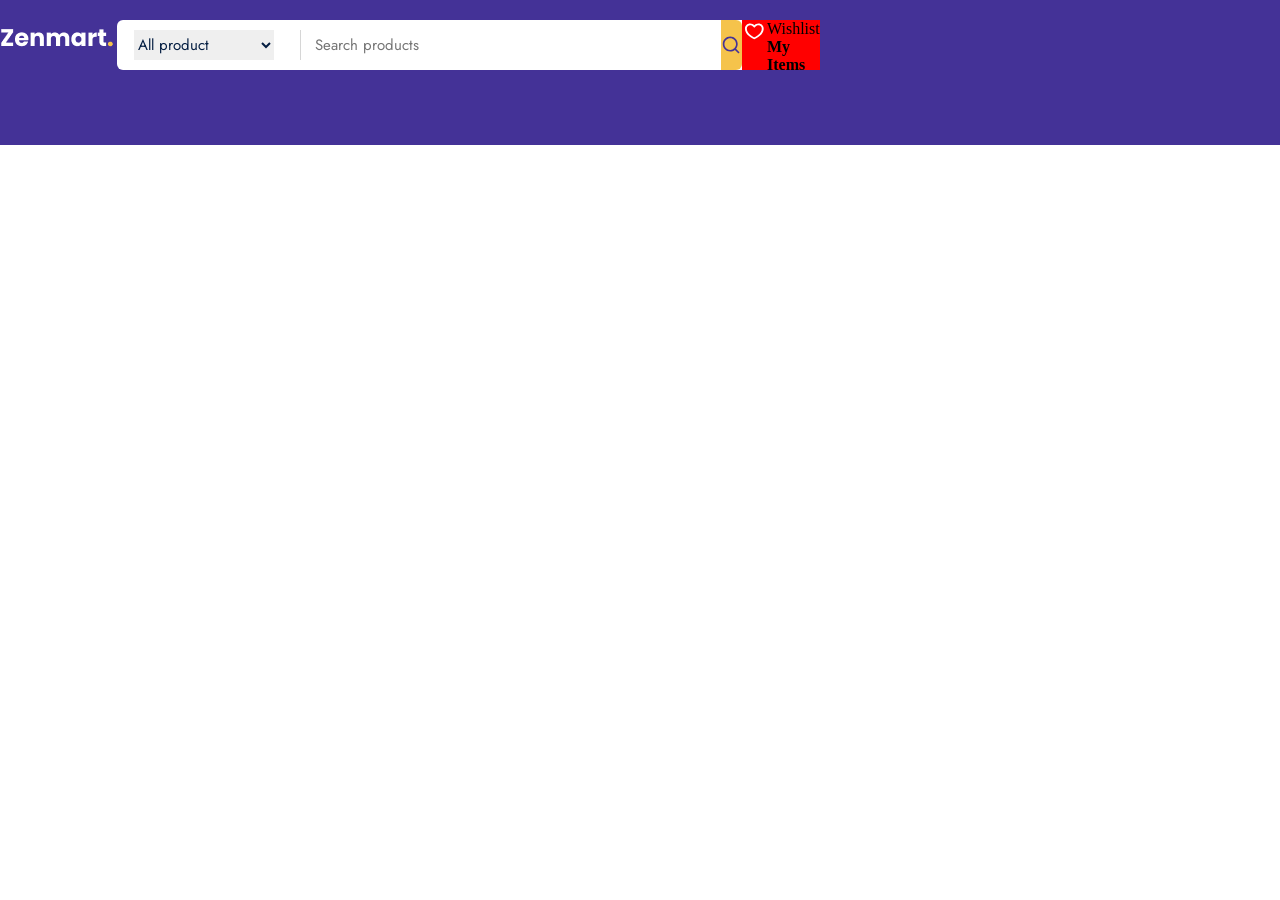
==== my page/index.html @ dbd9a110 "my page navbar" ====
<!DOCTYPE html>
<html lang="en">
<head>
    <meta charset="UTF-8">
    <meta name="viewport" content="width=device-width, initial-scale=1.0">
    <title>Zenmart</title>
    <link rel="stylesheet" href="../public/css kodlar/command.css">
    <link rel="stylesheet" href="../public/css kodlar/home.css">
    <link rel="preconnect" href="https://fonts.googleapis.com">
<link rel="preconnect" href="https://fonts.gstatic.com" crossorigin>
<link href="https://fonts.googleapis.com/css2?family=Jost:ital,wght@0,100..900;1,100..900&family=Playwrite+IT+Trad:wght@100..400&display=swap" rel="stylesheet">
</head>
<body>
    <div class="navbar_frame">
        <div class="container">
            <div class="navbar_top">
                <a href="index.html"><img src="../public/images/icons/logo.png" alt=""></a>
                <div class="nav_search_frame">
                    <div class="search_box">
                        <div class="category_list">
                            <select name="" id=""> 
                                <option value="all" selected> All product</option>
                                <option value="compyuter"> compyuter</option>
                            </select>
                        </div>
                        <input type="text" placeholder="Search products">
                    </div>
                    <div class="search_icon_box">
                        <img src="../public/images/icons/search.svg" alt="">
                    </div>
                    <div class="nav_top_menu">
                        <div class="top_menu_box">
                            <div class="box_icon_box">
                                <img src="../public/images/icons/heart.svg" alt="">
                            </div>
                            <div class="box_info_box">
                                <span>Wishlist</span>
                                <strong>My Items</strong>
                            </div>

                        </div><div >
                        </div><div>

                        </div>
                    </div>
                </div>
                <div class="navbar_bott">
                </div>
            </div>

        </div>
    </div>
</body>
</html>
---- public/css kodlar/command.css ----
html, body {
    margin: 0;
    padding: 0;
   

}
a {
    text-decoration: none;
}
p {
    margin: 0;
}
---- public/css kodlar/home.css ----
.navbar_frame {
    position: relative;
    width: 100%;
    height: 145px;
background: rgba(68, 50, 151, 1);
display: flex;
flex-direction: row;
justify-content: center;
 }
 .navbar_frame .container {
    position: relative;
    width: 1320px;
height: auto;
/* background-color: red; */
padding: 20px 0px 14px;
}
.navbar_frame .container .navbar_top {
width: 100%;
height: 50px;
/* background-color: green; */
display: flex;
flex-direction: row;
}
.navbar_top .nav_search_frame {
    /* Rectangle 2 */
width: 651px;
height: 50px;
border-radius: 6px;
display: flex;
flex-direction: row;
background: rgba(255, 255, 255, 1);
}
.nav_search_frame .search_box {
    padding: 10px 17px;
    display: flex;
    flex-direction: row;
    align-items: center;
}
.search_box .category_list {
    /* categories */
width: 166px;
height: 30px;
border-right: 1px solid rgba(214, 214, 214, 1);
}
.category_list select {
    width: 140px;
    height: 30px;
    border: none;
    outline: none;
    color: rgba(4, 30, 66, 1);

font-family: "Jost";
font-style: Regular;
font-size: 15px;
font-weight: 400;
line-height: 22px;
letter-spacing: 0%;
}
.search_box input {
    /* Search products… */
width: 387px;
height: 22px;
color: rgba(98, 105, 116, 1);
margin-left: 12px;
font-family: "Jost";
font-style: Regular;
font-size: 15px;
font-weight: 400;
line-height: 22px;
letter-spacing: 0%;
text-align: left;
border: none;
outline: none;
}
.nav_search_frame .search_icon_box {
    width: 50px;
    height: 50px;
    display: flex;
    justify-content: center;
    align-items: center;
    border-radius: 0px 6px 6px 0px;
background: rgba(245, 195, 75, 1);
}
.navbar_top .nav_top_menu {
width: 416px;
height: 50px;
background-color: red;
display: flex;
flex-direction: row;
}
.nav_top_menu .top_menu_box {
    display: flex;
    flex-direction: row;
}


.navbar_frame .container .navbar_bott {
    
}
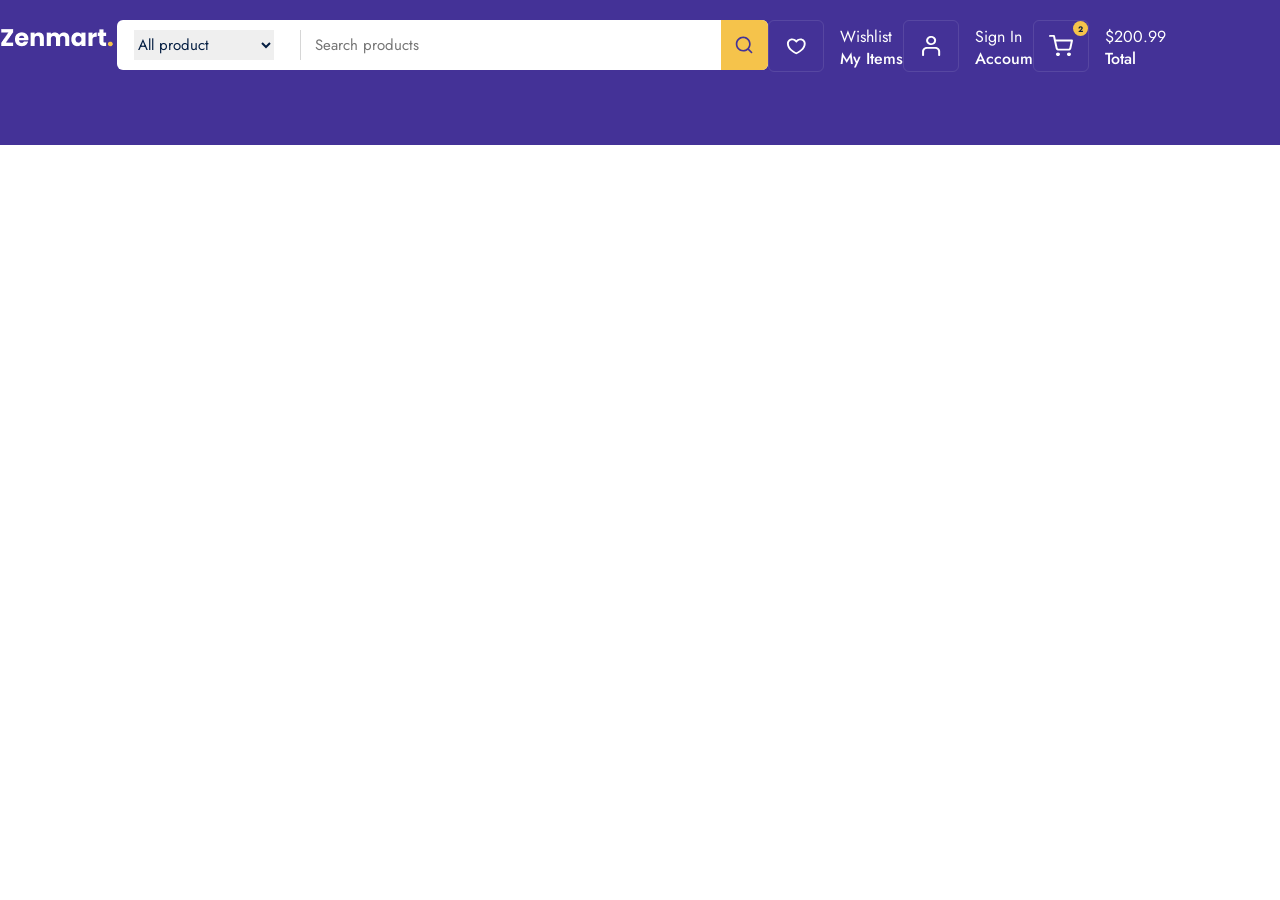
==== commit b498c42a: "navbar top" ====
--- a/my page/index.html
+++ b/my page/index.html
@@ -27,7 +27,7 @@
                     </div>
                     <div class="search_icon_box">
                         <img src="../public/images/icons/search.svg" alt="">
-                    </div>
+                    </div> </div>
                     <div class="nav_top_menu">
                         <div class="top_menu_box">
                             <div class="box_icon_box">
@@ -37,11 +37,24 @@
                                 <span>Wishlist</span>
                                 <strong>My Items</strong>
                             </div>
-
-                        </div><div >
-                        </div><div>
+                             <div class="box_icon_box">
+                                <img src="../public/images/icons/profile.svg" alt="">
+                            </div>
+                            <div class="box_info_box">
+                                <span>Sign In</span>
+                                <strong>Accoum</strong>
+                            </div>
+                             <div class="box_icon_box">
+                                <img src="../public/images/icons/shopping-cart.svg" alt="">
+                            <div class="basket_count">2</div>
+                            </div>
+                            <div class="box_info_box">
+                                <span>$200.99</span>
+                                <strong>Total</strong>
+                            </div>
 
                         </div>
+
                     </div>
                 </div>
                 <div class="navbar_bott">
--- a/public/css kodlar/home.css
+++ b/public/css kodlar/home.css
@@ -84,13 +84,82 @@
 .navbar_top .nav_top_menu {
 width: 416px;
 height: 50px;
-background-color: red;
+/* background-color: red; */
 display: flex;
 flex-direction: row;
 }
 .nav_top_menu .top_menu_box {
     display: flex;
     flex-direction: row;
+
+}
+.top_menu_box .box_icon_box {
+position: relative;
+width: 54px;
+height: 50px;  
+display: flex;
+justify-content: center;
+align-items: center;
+border: 1px solid rgba(255, 255, 255, 0.1);
+border-radius: 6px;
+} 
+.box_icon_box img {
+    
+width: 24.px;
+height: 22px;
+}
+.top_menu_box .box_info_box {
+    margin-left: 16px;
+    display: flex;
+    flex-direction: column;
+    justify-content: flex-end;
+
+
+}
+.box_info_box span {
+color: rgba(255, 255, 255, 1);
+
+font-family: "Jost";
+font-size: undefinedpx;
+font-weight: undefined;
+line-height: 22px;
+letter-spacing: 0%;
+   
+
+}
+
+.box_info_box strong {
+color: rgba(255, 255, 255, 1);
+
+font-family: "Jost";
+font-size: undefinedpx;
+font-weight: 500;
+line-height: 22px;
+letter-spacing: 0%;
+
+}
+.box_icon_box .basket_count {
+    position: absolute;
+    top:0;
+    right: 0;
+
+width: 15px;
+height: 15px;
+display: flex;
+justify-content: center;
+align-items: center;
+ background-color:
+rgba(245, 195, 75, 1);
+border-radius: 50%;
+color: rgba(11, 30, 64, 1);
+
+font-family: "Jost";
+font-style: Bold;
+font-size: 8px;
+font-weight: 700;
+line-height: 10px;
+letter-spacing: 0%;
+
 }
 
 
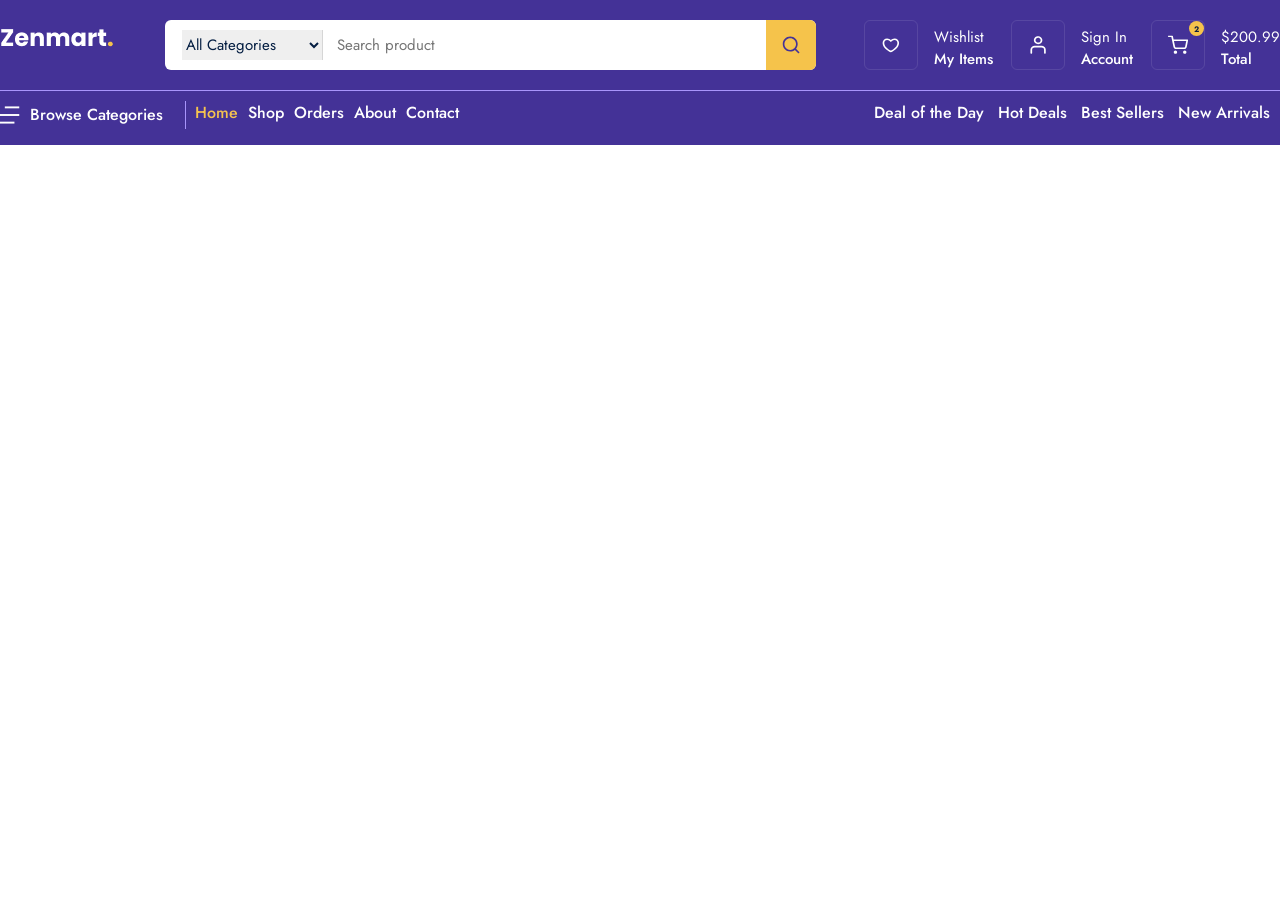
==== commit 909aefb2: "navbar publishin" ====
--- a/my page/index.html
+++ b/my page/index.html
@@ -6,62 +6,82 @@
     <title>Zenmart</title>
     <link rel="stylesheet" href="../public/css kodlar/command.css">
     <link rel="stylesheet" href="../public/css kodlar/home.css">
-    <link rel="preconnect" href="https://fonts.googleapis.com">
+<link rel="preconnect" href="https://fonts.googleapis.com">
 <link rel="preconnect" href="https://fonts.gstatic.com" crossorigin>
 <link href="https://fonts.googleapis.com/css2?family=Jost:ital,wght@0,100..900;1,100..900&family=Playwrite+IT+Trad:wght@100..400&display=swap" rel="stylesheet">
 </head>
 <body>
     <div class="navbar_frame">
-        <div class="container">
+        <div class="continer">
             <div class="navbar_top">
-                <a href="index.html"><img src="../public/images/icons/logo.png" alt=""></a>
-                <div class="nav_search_frame">
-                    <div class="search_box">
-                        <div class="category_list">
-                            <select name="" id=""> 
-                                <option value="all" selected> All product</option>
-                                <option value="compyuter"> compyuter</option>
-                            </select>
-                        </div>
-                        <input type="text" placeholder="Search products">
-                    </div>
-                    <div class="search_icon_box">
-                        <img src="../public/images/icons/search.svg" alt="">
-                    </div> </div>
-                    <div class="nav_top_menu">
-                        <div class="top_menu_box">
-                            <div class="box_icon_box">
-                                <img src="../public/images/icons/heart.svg" alt="">
-                            </div>
-                            <div class="box_info_box">
-                                <span>Wishlist</span>
-                                <strong>My Items</strong>
-                            </div>
-                             <div class="box_icon_box">
-                                <img src="../public/images/icons/profile.svg" alt="">
-                            </div>
-                            <div class="box_info_box">
-                                <span>Sign In</span>
-                                <strong>Accoum</strong>
-                            </div>
-                             <div class="box_icon_box">
-                                <img src="../public/images/icons/shopping-cart.svg" alt="">
-                            <div class="basket_count">2</div>
-                            </div>
-                            <div class="box_info_box">
-                                <span>$200.99</span>
-                                <strong>Total</strong>
-                            </div>
+              <a href="../my page/index.html">  <img src="../public/images/icons/logo.png" alt=""></a>
+            <div class="nav_search_frame">
+                <div class="search_box">
+                    <div class="category_list">
+                         <select name="" id="">
+                            <option value="all" selected>All Categories</option>
+                            <option value="comp"> computer</option>
 
-                        </div>
-
-                    </div>
-                </div>
-                <div class="navbar_bott">
+                         </select></div>
+                    <input type="text" placeholder="Search product" ></div>
+                 <div class="search_icon_box">
+                    <img src="../public/images/icons/search.svg" alt="">
                 </div>
             </div>
+            <div class="nav_top_menu">
+             <div class="top_menu_box">
+                <div class="box_icon_box">
+                    <img src="../public/images/icons/heart.svg" alt="">
+                </div>
+                <div class="box_info_box">
+                    <span>Wishlist</span>
+                    <strong> My Items</strong>
+                </div> </div>
+                <div class="top_menu_box">
+                <div class="box_icon_box">
+                    <img src="../public/images/icons/profile.svg" alt="">
+                </div>
+                <div class="box_info_box">
+                    <span>Sign In</span>
+                    <strong> Account</strong>
+                </div> </div>
+                <div class="top_menu_box">
+                <div class="box_icon_box">
+                    <img src="../public/images/icons/shopping-cart.svg" alt="">
+                <div class="busket_count" >2</div>
+                </div>
+                <div class="box_info_box">
+                    <span>$200.99</span>
+                    <strong> Total</strong>
+                </div>
+             </div> 
+            </div>
+          </div>
+        
+        <div class="navbar_bott">
+            <div class="navbar_bott_menu_box" >
+                <div class="browse_box">
+                    <img src="../public/images/icons/browse.svg" alt=""> 
+                    <span>Browse Categories</span>
+                </div>
+                  <div class="navbar_route_box">
+                <a href="" class="title">Home</a>
+                <a href="">Shop</a>
+                <a href="">Orders</a>
+                <a href="">About</a>
+                <a href="">Contact</a>
+             </div>
+             <div class="sorting_menu">
+                <span>Deal of the Day</span>
+                <span> Hot Deals</span>
+                <span>Best Sellers</span>
+                <span> New Arrivals</span>
+             </div>
 
-        </div>
+            
+            <!-- navbar bott orab turuvchi box-->
+             </div>
+           
     </div>
 </body>
 </html>
--- a/public/css kodlar/home.css
+++ b/public/css kodlar/home.css
@@ -1,168 +1,221 @@
- .navbar_frame {
+.navbar_frame   {
     position: relative;
+    display: flex;
+    flex-direction: row;
+    justify-content: center;
     width: 100%;
     height: 145px;
-background: rgba(68, 50, 151, 1);
-display: flex;
-flex-direction: row;
-justify-content: center;
- }
- .navbar_frame .container {
+    background-color:rgba(68, 50, 151, 1) ;
+}
+.navbar_frame .continer {
+    padding: 20px 0 14px;
     position: relative;
     width: 1320px;
-height: auto;
-/* background-color: red; */
-padding: 20px 0px 14px;
-}
-.navbar_frame .container .navbar_top {
-width: 100%;
-height: 50px;
-/* background-color: green; */
-display: flex;
-flex-direction: row;
+    height:auto;
+    /* background-color: red; */
+}
+.navbar_frame .continer .navbar_top {
+    display: flex;
+    flex-direction: row;
+    width: 100%;
+    height: 50px;
+    justify-content: space-between;
+    /* background-color:green; */
+
 }
 .navbar_top .nav_search_frame {
-    /* Rectangle 2 */
+   
 width: 651px;
 height: 50px;
 border-radius: 6px;
-display: flex;
-flex-direction: row;
 background: rgba(255, 255, 255, 1);
+display: flex;
+flex-direction: row ;
+justify-content: space-between;
 }
 .nav_search_frame .search_box {
+    display: flex;
+    flex-direction: row;
+    align-items: center;
     padding: 10px 17px;
-    display: flex;
-    flex-direction: row;
-    align-items: center;
-}
-.search_box .category_list {
+    
+} .search_box .category_list {
+ /* categories */
+width: 166.px;
+height: 30px;  
+border-right: 1px solid rgba(214, 214, 214, 1); 
+}
+.category_list select {
     /* categories */
-width: 166px;
+width: 140px;
 height: 30px;
-border-right: 1px solid rgba(214, 214, 214, 1);
-}
-.category_list select {
-    width: 140px;
-    height: 30px;
-    border: none;
-    outline: none;
-    color: rgba(4, 30, 66, 1);
-
+border: none;
+outline: none;
+color: rgba(4, 30, 66, 1);
 font-family: "Jost";
 font-style: Regular;
 font-size: 15px;
 font-weight: 400;
 line-height: 22px;
 letter-spacing: 0%;
+
 }
 .search_box input {
     /* Search products… */
 width: 387px;
 height: 22px;
 color: rgba(98, 105, 116, 1);
-margin-left: 12px;
 font-family: "Jost";
 font-style: Regular;
 font-size: 15px;
 font-weight: 400;
 line-height: 22px;
 letter-spacing: 0%;
-text-align: left;
 border: none;
 outline: none;
+margin-left: 12px;
 }
 .nav_search_frame .search_icon_box {
     width: 50px;
-    height: 50px;
-    display: flex;
-    justify-content: center;
-    align-items: center;
-    border-radius: 0px 6px 6px 0px;
+height: 50px;
+border-radius: 0px 6px 6px 0px;
 background: rgba(245, 195, 75, 1);
-}
-.navbar_top .nav_top_menu {
-width: 416px;
-height: 50px;
-/* background-color: red; */
-display: flex;
-flex-direction: row;
-}
-.nav_top_menu .top_menu_box {
-    display: flex;
-    flex-direction: row;
-
-}
-.top_menu_box .box_icon_box {
-position: relative;
-width: 54px;
-height: 50px;  
 display: flex;
 justify-content: center;
 align-items: center;
+
+
+}
+.navbar_top .nav_top_menu {
+   width: 416px;
+   height: 50px;
+   /* background-color: aquamarine;  */
+   display: flex;
+   flex-direction: row;
+   justify-content: space-between;
+}
+.nav_top_menu .top_menu_box {
+    display: flex;
+    flex-direction: row;
+}
+.top_menu_box .box_icon_box {
+ width: 54px;
+height: 50px;
+position: relative;
+display: flex;
+justify-content: center;
+align-items: center;
+box-sizing: border-box;
 border: 1px solid rgba(255, 255, 255, 0.1);
 border-radius: 6px;
-} 
+fill: ;
+}
 .box_icon_box img {
-    
-width: 24.px;
-height: 22px;
+    width: 22px;
+    height: 22px;
+
 }
 .top_menu_box .box_info_box {
     margin-left: 16px;
     display: flex;
     flex-direction: column;
     justify-content: flex-end;
-
-
+   
 }
 .box_info_box span {
-color: rgba(255, 255, 255, 1);
-
-font-family: "Jost";
-font-size: undefinedpx;
-font-weight: undefined;
-line-height: 22px;
-letter-spacing: 0%;
-   
-
+    color: rgba(255, 255, 255, 1);
+font-family: "Jost";
+font-style: Regular;
+font-size: 15px;
+font-weight: 400;
+line-height: 22px;
+letter-spacing: 0%;
 }
 
 .box_info_box strong {
-color: rgba(255, 255, 255, 1);
-
-font-family: "Jost";
-font-size: undefinedpx;
-font-weight: 500;
-line-height: 22px;
-letter-spacing: 0%;
-
-}
-.box_icon_box .basket_count {
-    position: absolute;
-    top:0;
-    right: 0;
-
-width: 15px;
+    color: rgba(255, 255, 255, 1);
+font-family: "Jost";
+font-style: Regular;
+font-size: 15px;
+font-weight: 500;
+line-height: 22px;
+letter-spacing: 0%;
+}
+.box_icon_box .busket_count {
+    width: 15px;
 height: 15px;
-display: flex;
-justify-content: center;
-align-items: center;
- background-color:
+position:absolute;
+top: 0;
+right: 0;
+background-color: 
 rgba(245, 195, 75, 1);
-border-radius: 50%;
 color: rgba(11, 30, 64, 1);
-
-font-family: "Jost";
+font-family: "jost";
 font-style: Bold;
 font-size: 8px;
 font-weight: 700;
 line-height: 10px;
 letter-spacing: 0%;
-
-}
-
-
-.navbar_frame .container .navbar_bott {
-    
-}+display: flex;
+justify-content: center;
+align-items: center;
+border-radius: 50%;
+}
+.continer .navbar_bott {
+    margin-top: 20px;
+border-top: 1px solid #a895fb;
+}
+.navbar_bott .navbar_bott_menu_box {
+    margin-top: 10px;
+    /* height: 20px; */
+    /* background-color: re; */
+    display: flex;
+    flex-direction:row ;
+    justify-content: space-between;
+}
+.navbar_bott .browse_box {
+    display: flex;
+    align-items: center;
+    border-right: 1px solid  #a895fb;
+    width: 185px;
+}
+
+.browse_box img {
+    width:20px ;
+    height: 20px;
+}
+
+.browse_box span {
+    margin-left: 10px ;
+color: rgba(255, 255, 255, 1);
+font-family: "Jost";
+font-size: 16px;
+font-weight: 500;
+line-height: 28px;
+letter-spacing: 0%;
+}
+.navbar_bott_menu_box .navbar_route_box {
+    display: flex;
+    flex-direction: row;
+    width: 670px;
+  
+}
+.navbar_route_box a {
+ margin-right: 10px;
+font-family: "Jost";
+font-style: Medium;
+font-size: 16px;
+font-weight: 500;
+color: white;
+}
+.navbar_route_box a.title {
+color: #f5c34f ;
+}
+.sorting_menu span {
+    margin-right: 10px;
+font-family: "Jost";
+font-style: Medium;
+font-size: 16px;
+font-weight: 500;
+color: white;
+}
